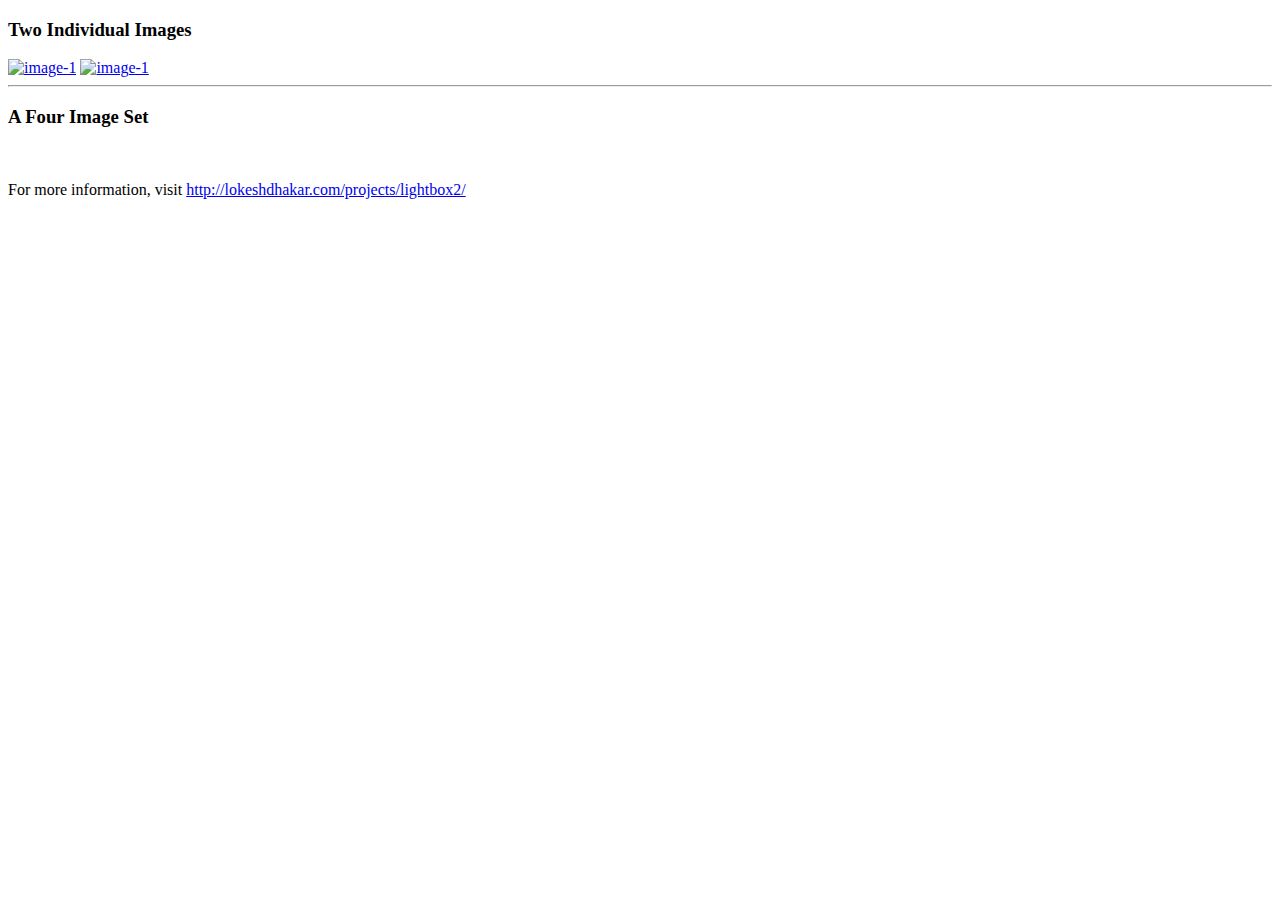
==== lightbox2-2.11.1/examples/index.html @ cd82ac93 "HTML and CSS Code" ====
<!DOCTYPE html>
<html lang="en-us">
<head>
  <meta charset="utf-8">
  <title>Lightbox Example</title>
  <link rel="stylesheet" href="../dist/css/lightbox.min.css">
</head>
<body>

  <section>
    <h3>Two Individual Images</h3>
    <div>
      <a class="example-image-link" href="http://lokeshdhakar.com/projects/lightbox2/images/image-1.jpg" data-lightbox="example-1"><img class="example-image" src="http://lokeshdhakar.com/projects/lightbox2/images/thumb-1.jpg" alt="image-1" /></a>
      <a class="example-image-link" href="http://lokeshdhakar.com/projects/lightbox2/images/image-2.jpg" data-lightbox="example-2" data-title="Optional caption."><img class="example-image" src="http://lokeshdhakar.com/projects/lightbox2/images/thumb-2.jpg" alt="image-1"/></a>
    </div>

    <hr />

    <h3>A Four Image Set</h3>
    <div>
      <a class="example-image-link" href="http://lokeshdhakar.com/projects/lightbox2/images/image-3.jpg" data-lightbox="example-set" data-title="Click the right half of the image to move forward."><img class="example-image" src="http://lokeshdhakar.com/projects/lightbox2/images/thumb-3.jpg" alt=""/></a>
      <a class="example-image-link" href="http://lokeshdhakar.com/projects/lightbox2/images/image-4.jpg" data-lightbox="example-set" data-title="Or press the right arrow on your keyboard."><img class="example-image" src="http://lokeshdhakar.com/projects/lightbox2/images/thumb-4.jpg" alt="" /></a>
      <a class="example-image-link" href="http://lokeshdhakar.com/projects/lightbox2/images/image-5.jpg" data-lightbox="example-set" data-title="The next image in the set is preloaded as you're viewing."><img class="example-image" src="http://lokeshdhakar.com/projects/lightbox2/images/thumb-5.jpg" alt="" /></a>
      <a class="example-image-link" href="http://lokeshdhakar.com/projects/lightbox2/images/image-6.jpg" data-lightbox="example-set" data-title="Click anywhere outside the image or the X to the right to close."><img class="example-image" src="http://lokeshdhakar.com/projects/lightbox2/images/thumb-6.jpg" alt="" /></a>
    </div>
  </section>

  <section>
    <p>
      For more information, visit <a href="http://lokeshdhakar.com/projects/lightbox2/">http://lokeshdhakar.com/projects/lightbox2/</a>
    </p>
  </section>

  <script src="../dist/js/lightbox-plus-jquery.min.js"></script>

</body>
</html>
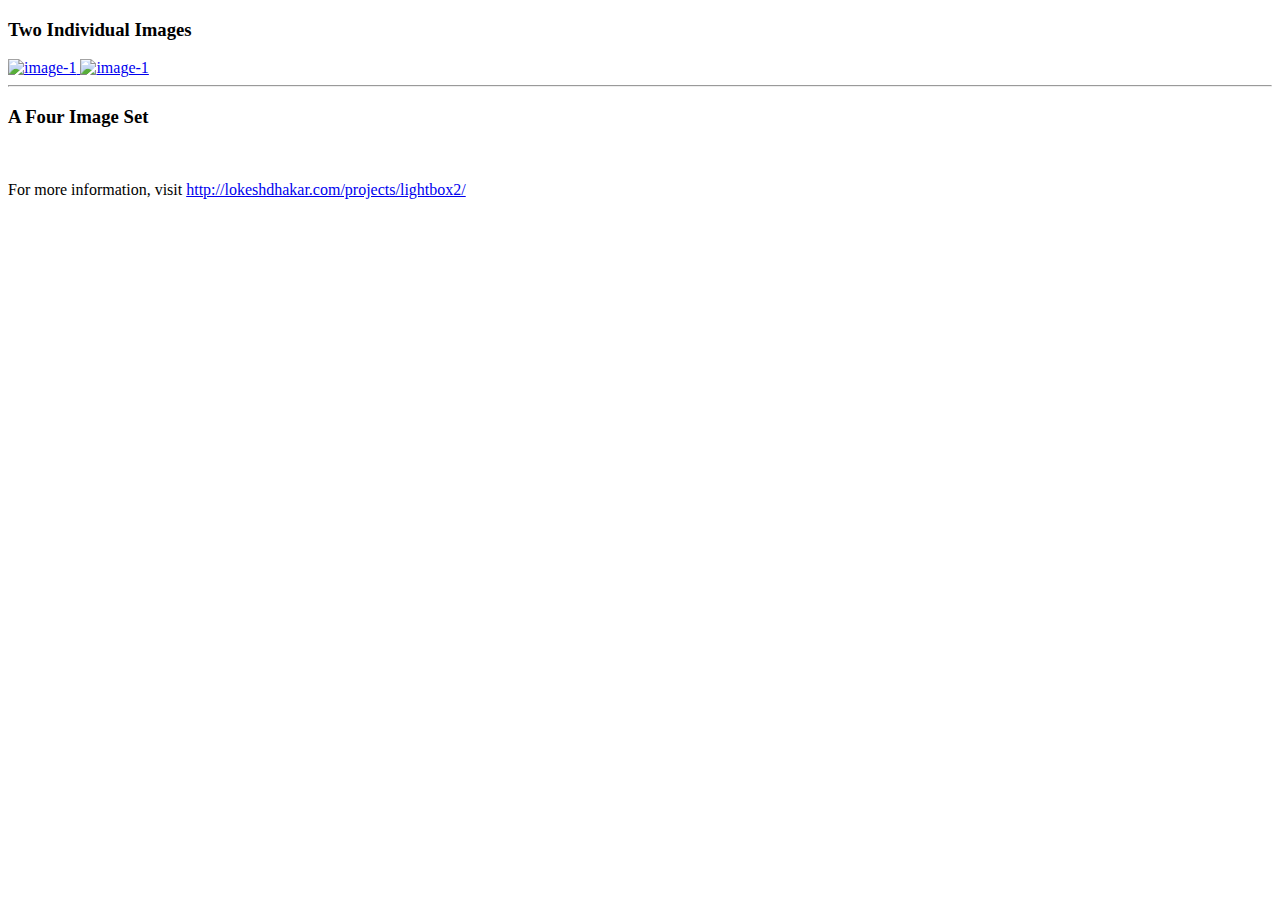
==== commit 87d8fac1: "Project Complete" ====
--- a/lightbox2-2.11.1/examples/index.html
+++ b/lightbox2-2.11.1/examples/index.html
@@ -10,8 +10,10 @@
   <section>
     <h3>Two Individual Images</h3>
     <div>
-      <a class="example-image-link" href="http://lokeshdhakar.com/projects/lightbox2/images/image-1.jpg" data-lightbox="example-1"><img class="example-image" src="http://lokeshdhakar.com/projects/lightbox2/images/thumb-1.jpg" alt="image-1" /></a>
-      <a class="example-image-link" href="http://lokeshdhakar.com/projects/lightbox2/images/image-2.jpg" data-lightbox="example-2" data-title="Optional caption."><img class="example-image" src="http://lokeshdhakar.com/projects/lightbox2/images/thumb-2.jpg" alt="image-1"/></a>
+      <a class="example-image-link" href="http://lokeshdhakar.com/projects/lightbox2/images/image-1.jpg" data-lightbox="example-1">
+        <img class="example-image" src="http://lokeshdhakar.com/projects/lightbox2/images/thumb-1.jpg" alt="image-1" />
+      </a>
+      <a class="example-image-link" href="http://lokeshdhakar.com/projects/lightbox2/images/image-2.jpg" data-lightbox="jonathan-2" data-title="Optional caption."><img class="example-image" src="http://lokeshdhakar.com/projects/lightbox2/images/thumb-2.jpg" alt="image-1"/></a>
     </div>
 
     <hr />
